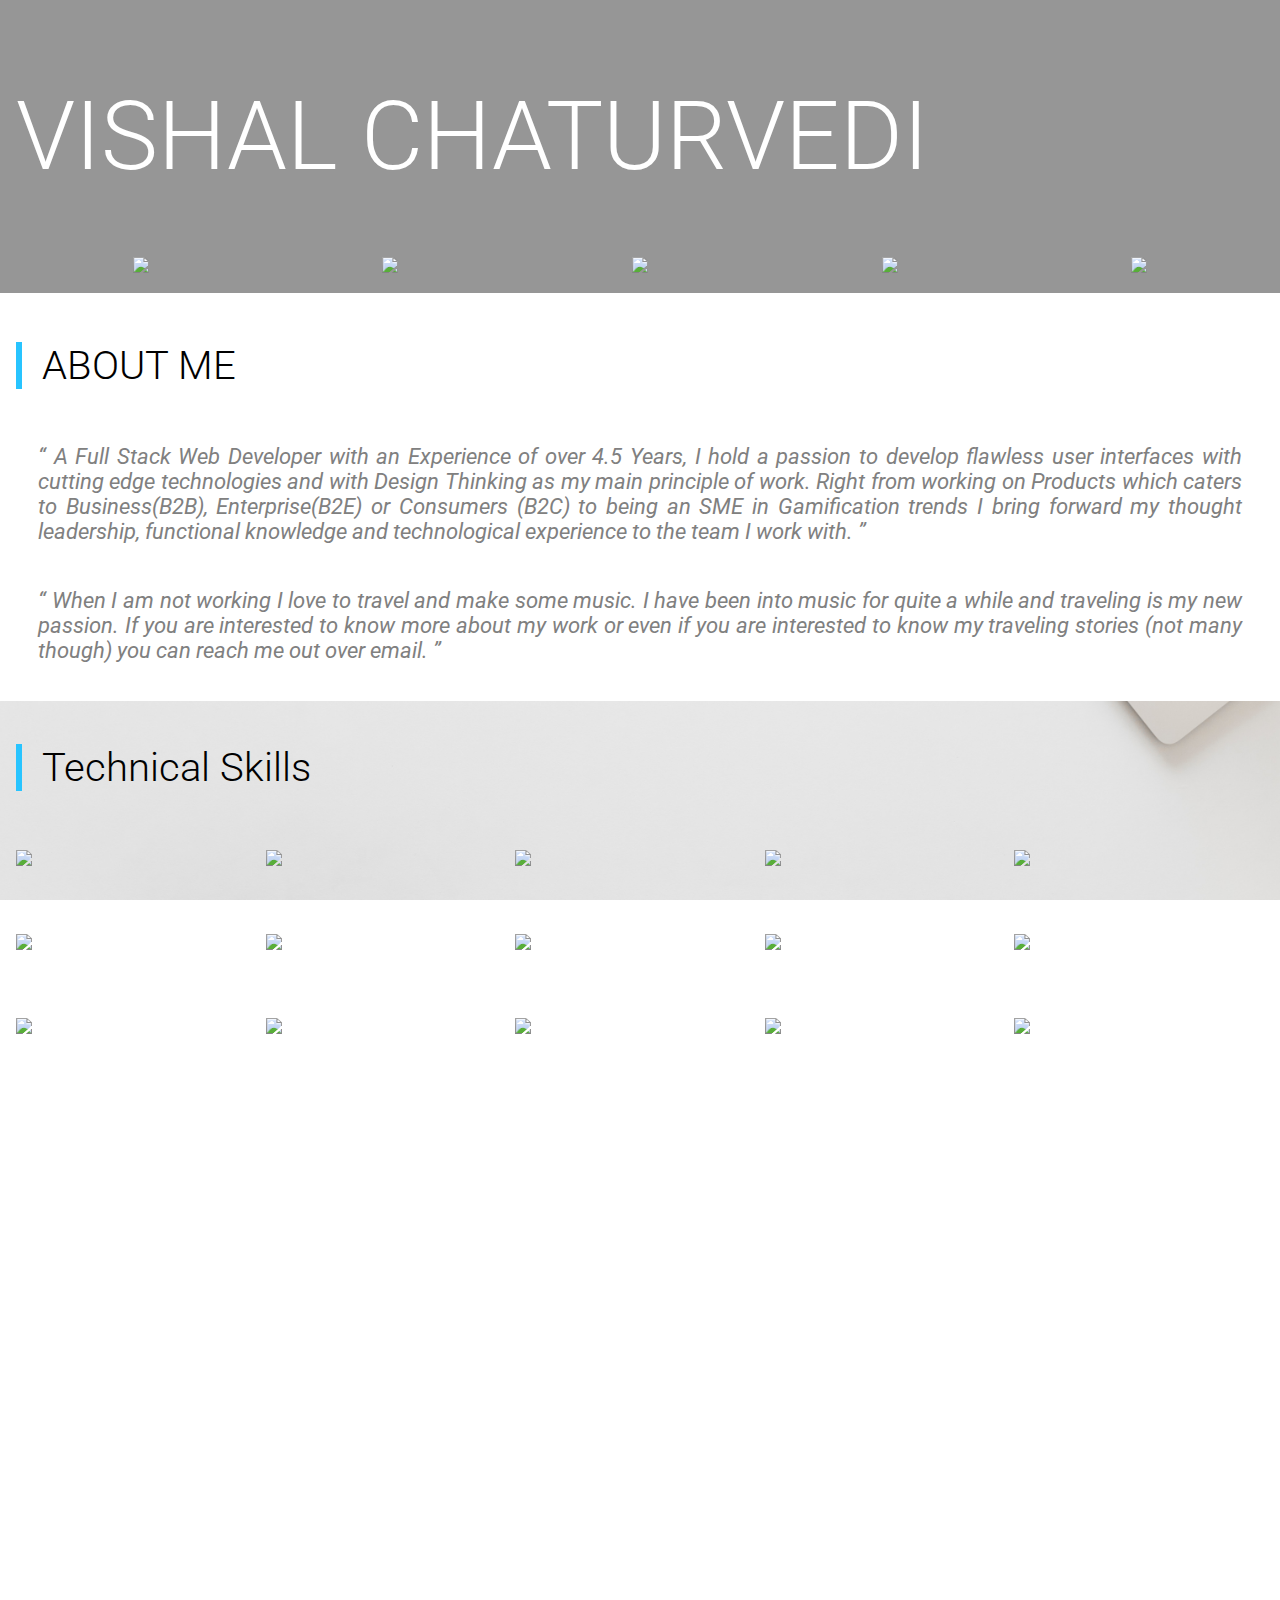
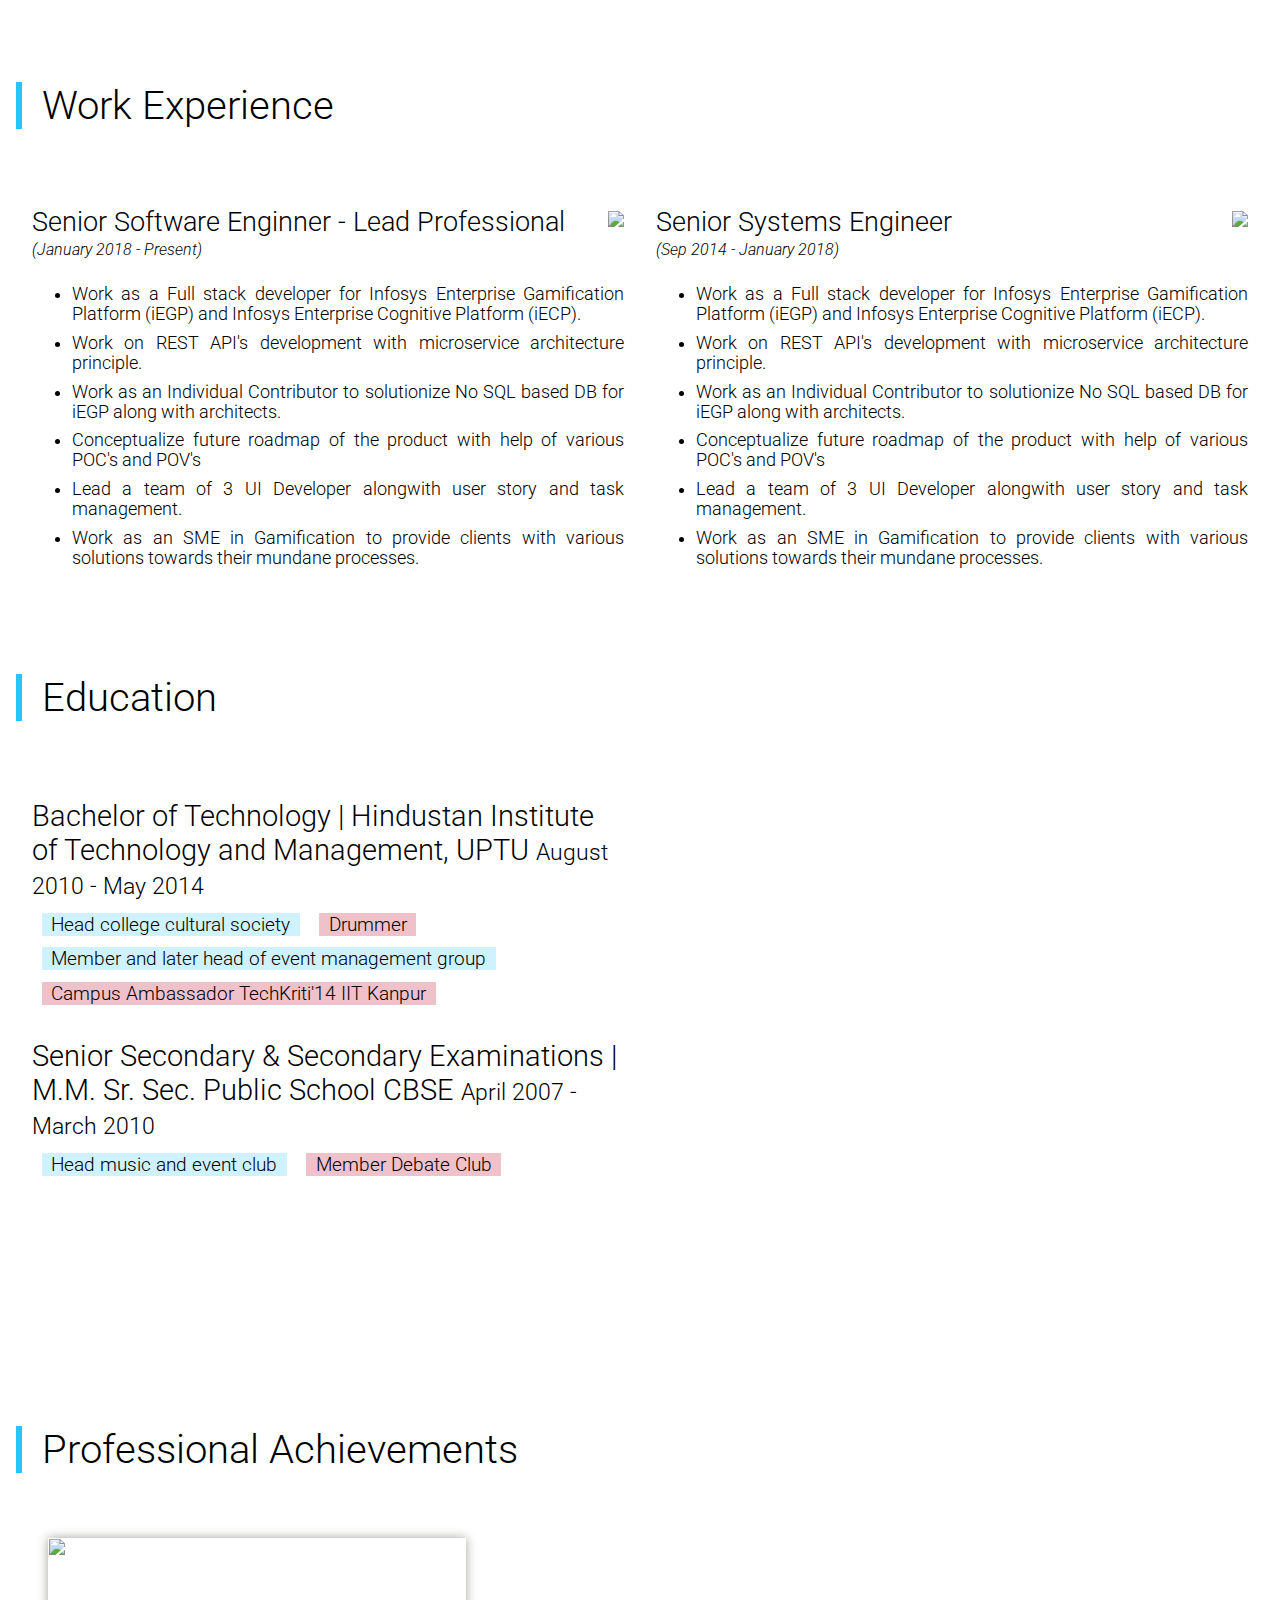
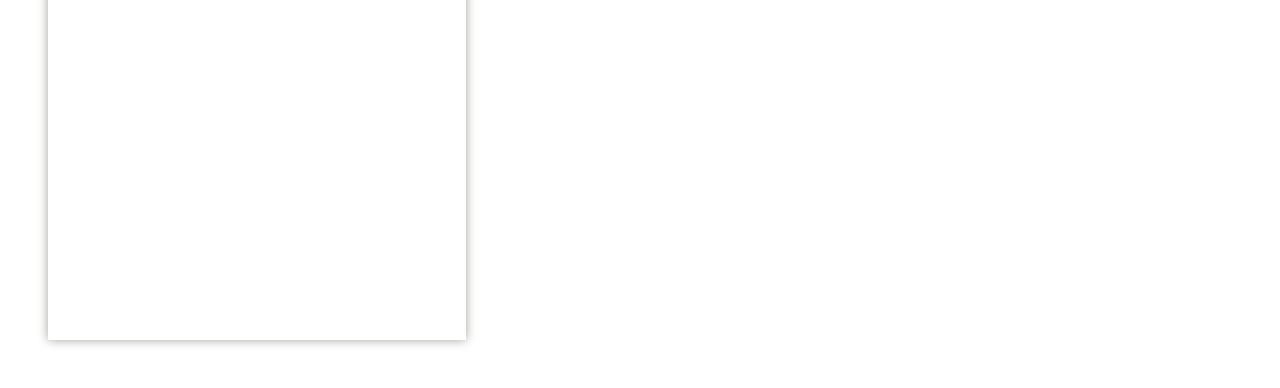
==== personalwebsite/index.html @ 3e43cca1 "changes to folder structure" ====
<!doctype html>
<html lang="en">
<head>
  <meta charset="utf-8">
  <title>Personalwebsite</title>
  <base href="/personalwebsite/">

  <meta name="viewport" content="width=device-width, initial-scale=1">
  <link rel="icon" type="image/x-icon" href="favicon.ico">
</head>
<body>
  <app-root></app-root>
<script type="text/javascript" src="runtime.js"></script><script type="text/javascript" src="es2015-polyfills.js" nomodule></script><script type="text/javascript" src="polyfills.js"></script><script type="text/javascript" src="styles.js"></script><script type="text/javascript" src="vendor.js"></script><script type="text/javascript" src="main.js"></script></body>
</html>
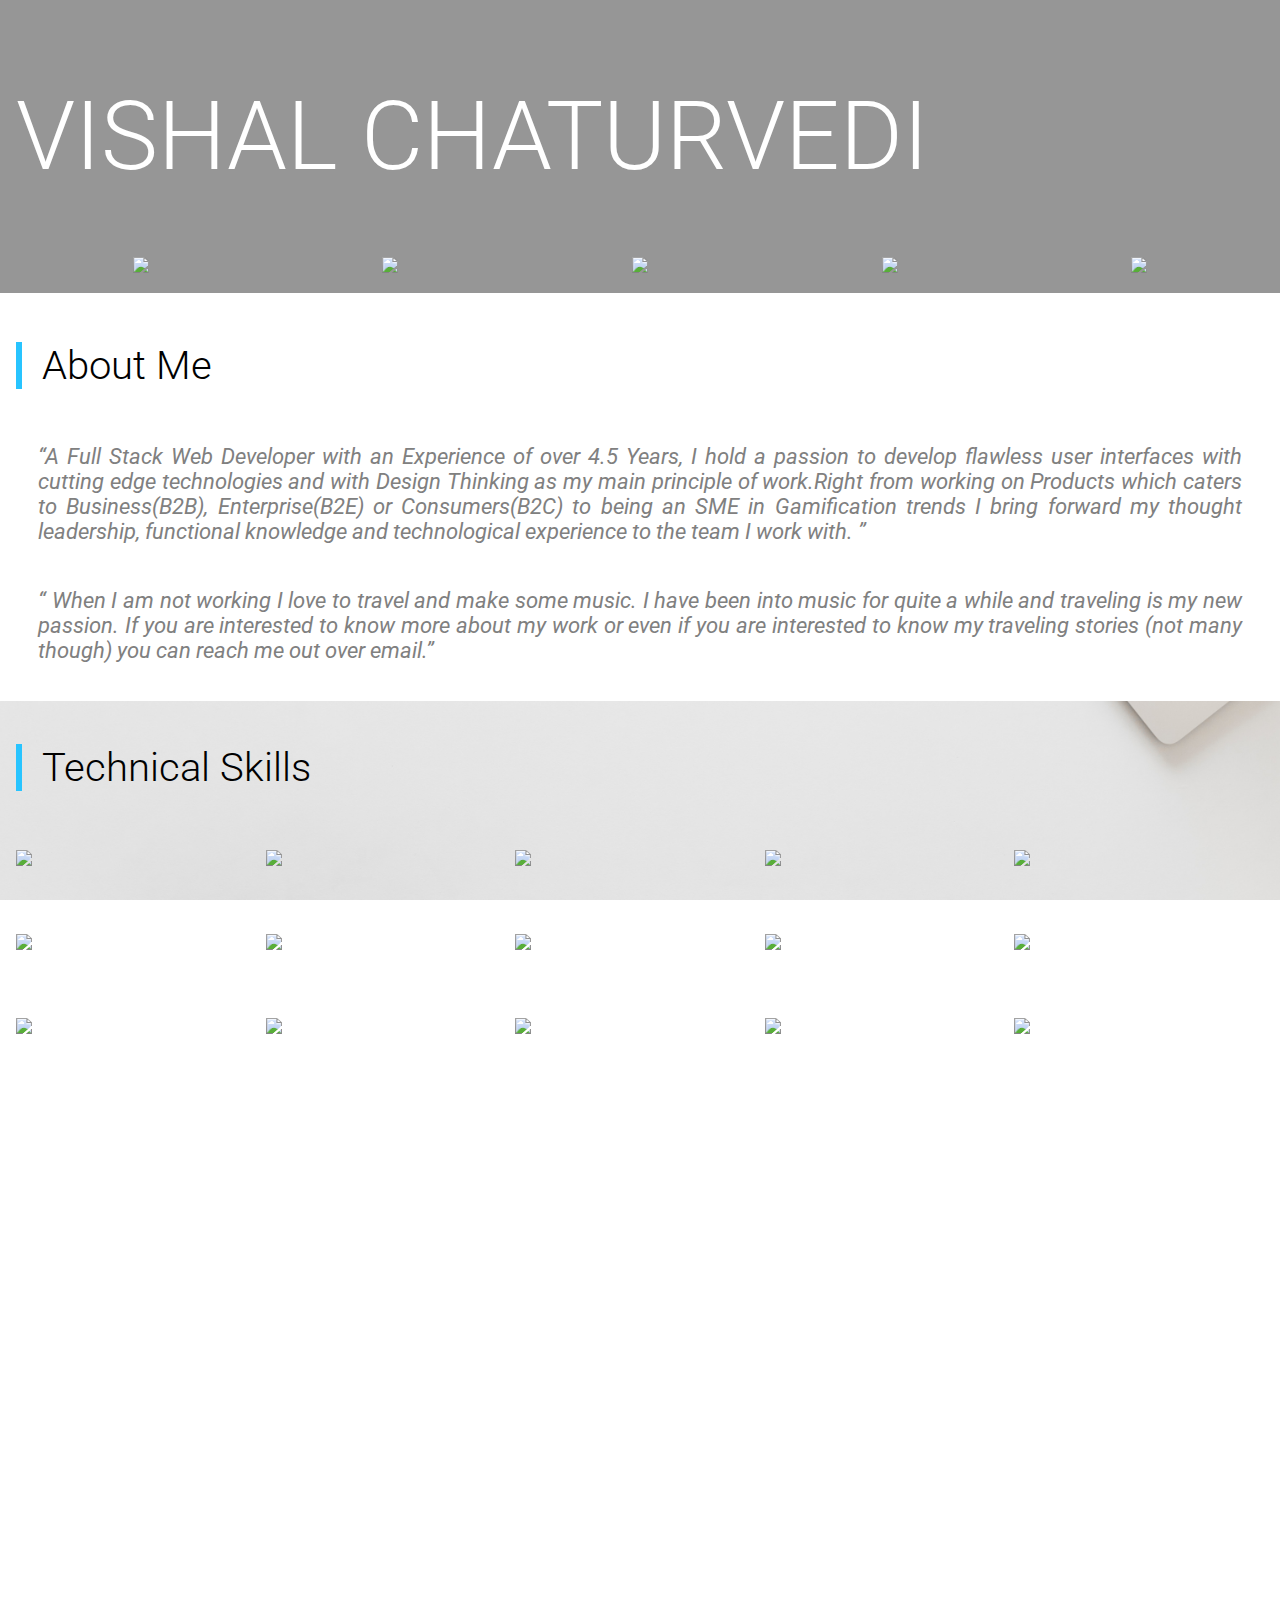
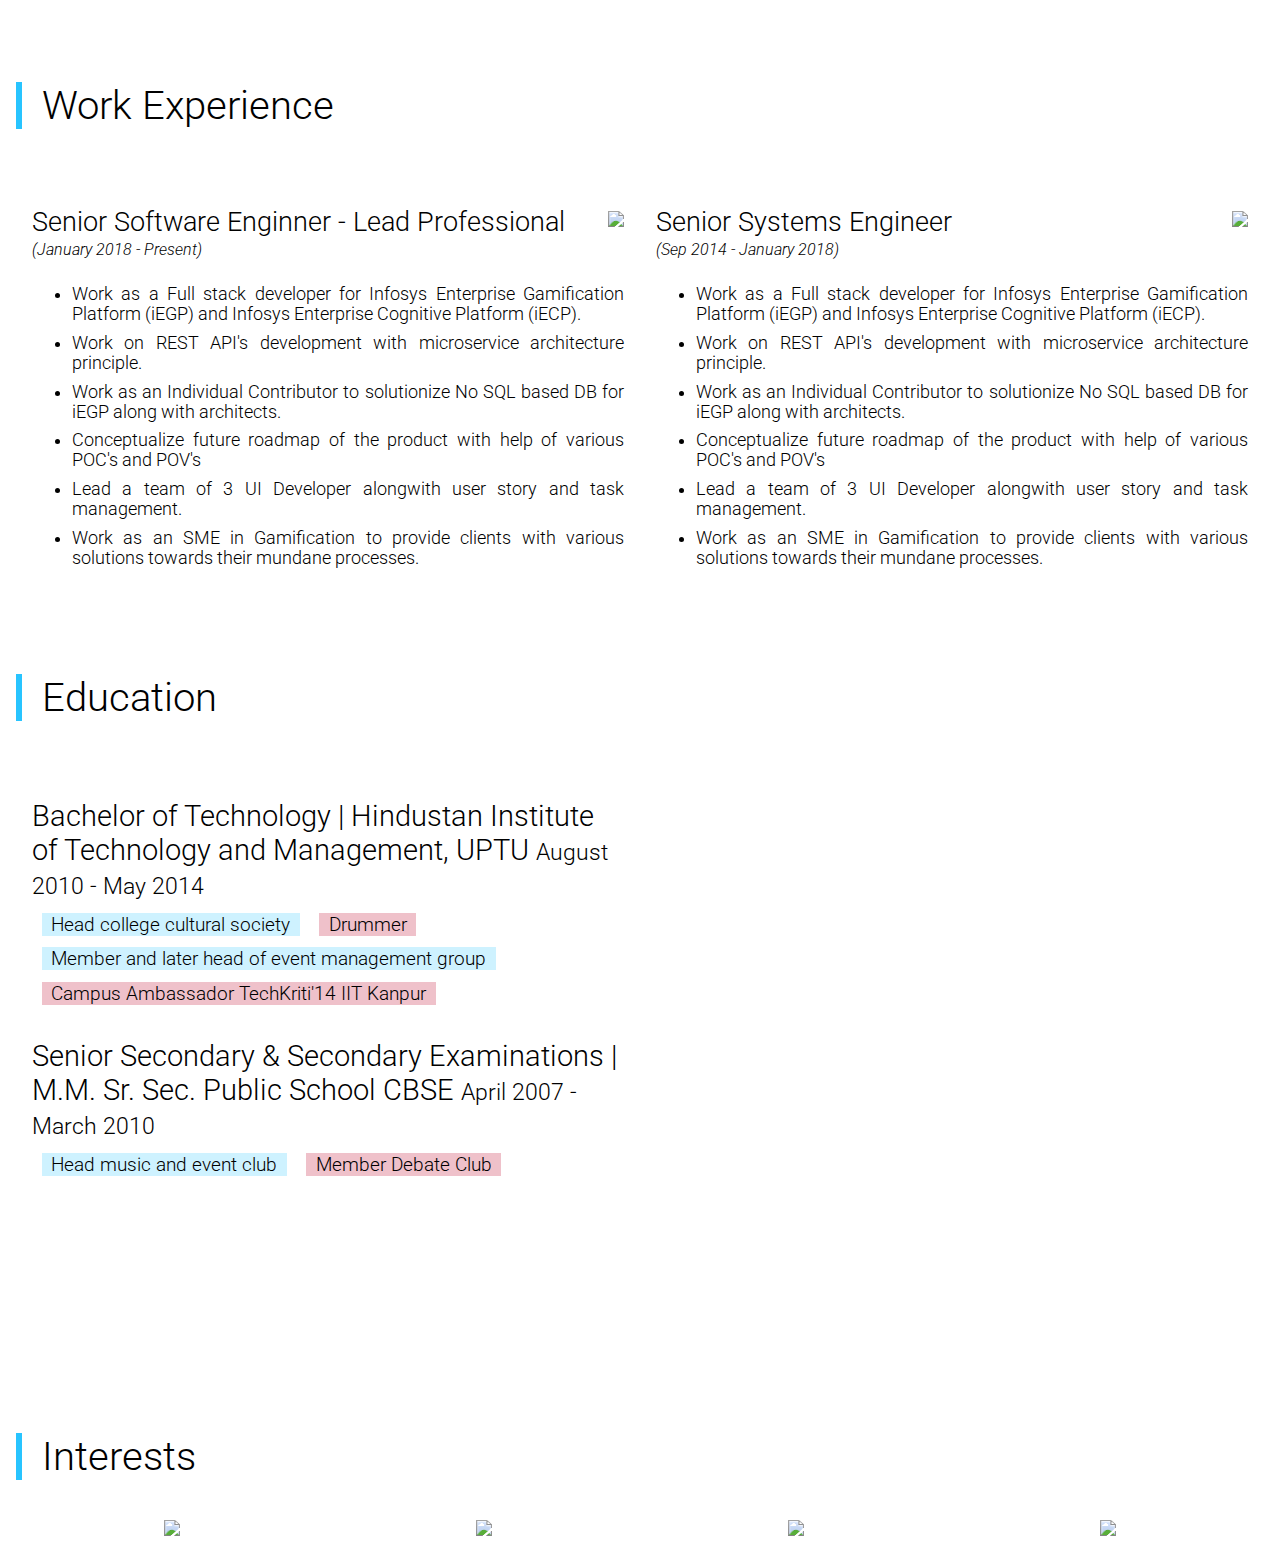
==== commit fae64cc4: "new file changes" ====
--- a/personalwebsite/index.html
+++ b/personalwebsite/index.html
@@ -1,5 +1,6 @@
 <!doctype html>
 <html lang="en">
+
 <head>
   <meta charset="utf-8">
   <title>Personalwebsite</title>
@@ -8,7 +9,15 @@
   <meta name="viewport" content="width=device-width, initial-scale=1">
   <link rel="icon" type="image/x-icon" href="favicon.ico">
 </head>
+
 <body>
   <app-root></app-root>
-<script type="text/javascript" src="runtime.js"></script><script type="text/javascript" src="es2015-polyfills.js" nomodule></script><script type="text/javascript" src="polyfills.js"></script><script type="text/javascript" src="styles.js"></script><script type="text/javascript" src="vendor.js"></script><script type="text/javascript" src="main.js"></script></body>
-</html>
+  <script type="text/javascript" src="runtime.js"></script>
+  <script type="text/javascript" src="es2015-polyfills.js" nomodule></script>
+  <script type="text/javascript" src="polyfills.js"></script>
+  <script type="text/javascript" src="styles.js"></script>
+  <script type="text/javascript" src="vendor.js"></script>
+  <script type="text/javascript" src="main.js"></script>
+</body>
+
+</html>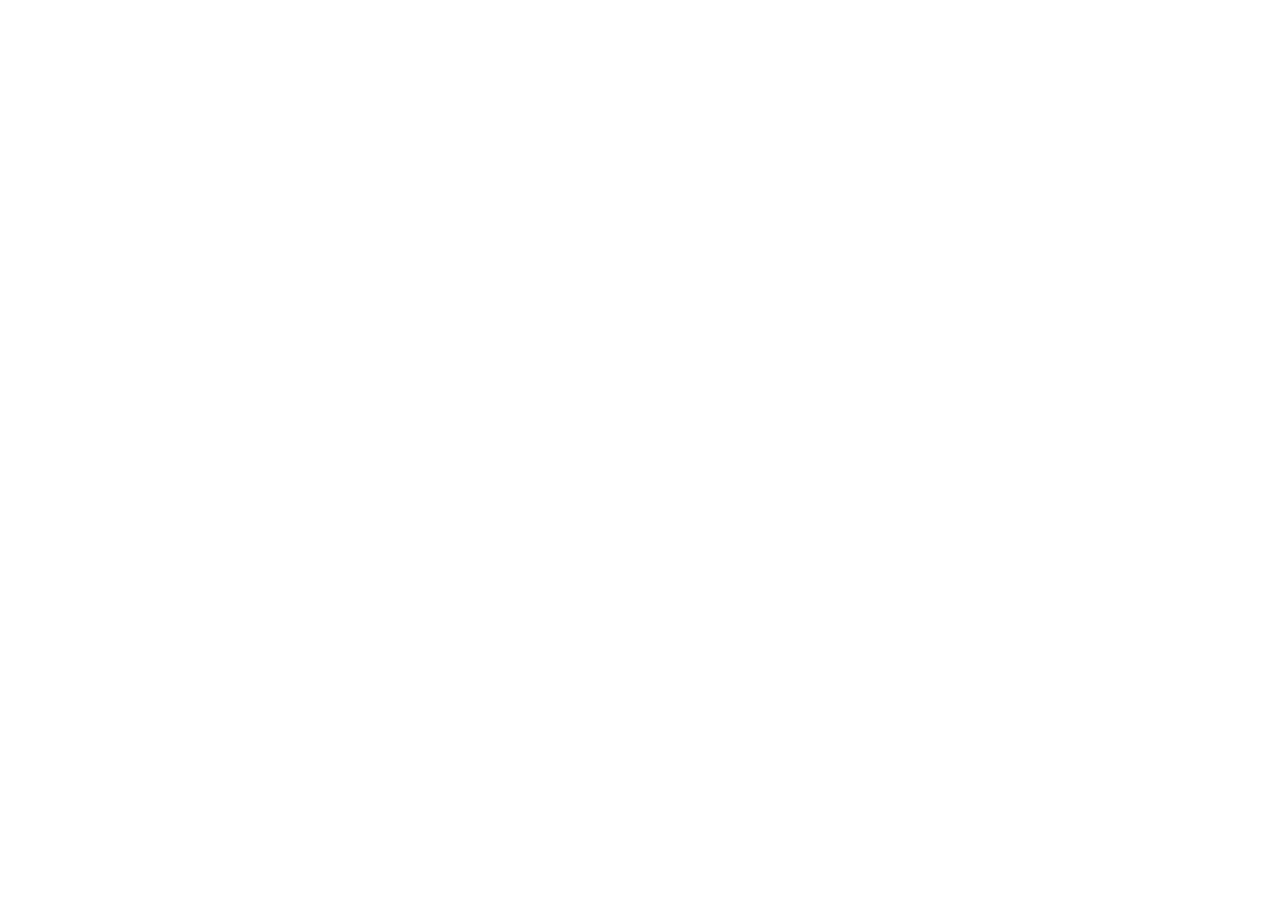
==== commit 8991d191: "new changes" ====
--- a/personalwebsite/index.html
+++ b/personalwebsite/index.html
@@ -1,23 +1,14 @@
 <!doctype html>
 <html lang="en">
-
 <head>
   <meta charset="utf-8">
   <title>Personalwebsite</title>
-  <base href="/personalwebsite/">
+  <base href="/Personalwebsite/">
 
   <meta name="viewport" content="width=device-width, initial-scale=1">
   <link rel="icon" type="image/x-icon" href="favicon.ico">
 </head>
-
 <body>
   <app-root></app-root>
-  <script type="text/javascript" src="runtime.js"></script>
-  <script type="text/javascript" src="es2015-polyfills.js" nomodule></script>
-  <script type="text/javascript" src="polyfills.js"></script>
-  <script type="text/javascript" src="styles.js"></script>
-  <script type="text/javascript" src="vendor.js"></script>
-  <script type="text/javascript" src="main.js"></script>
-</body>
-
-</html>+<script type="text/javascript" src="runtime.js"></script><script type="text/javascript" src="es2015-polyfills.js" nomodule></script><script type="text/javascript" src="polyfills.js"></script><script type="text/javascript" src="styles.js"></script><script type="text/javascript" src="vendor.js"></script><script type="text/javascript" src="main.js"></script></body>
+</html>
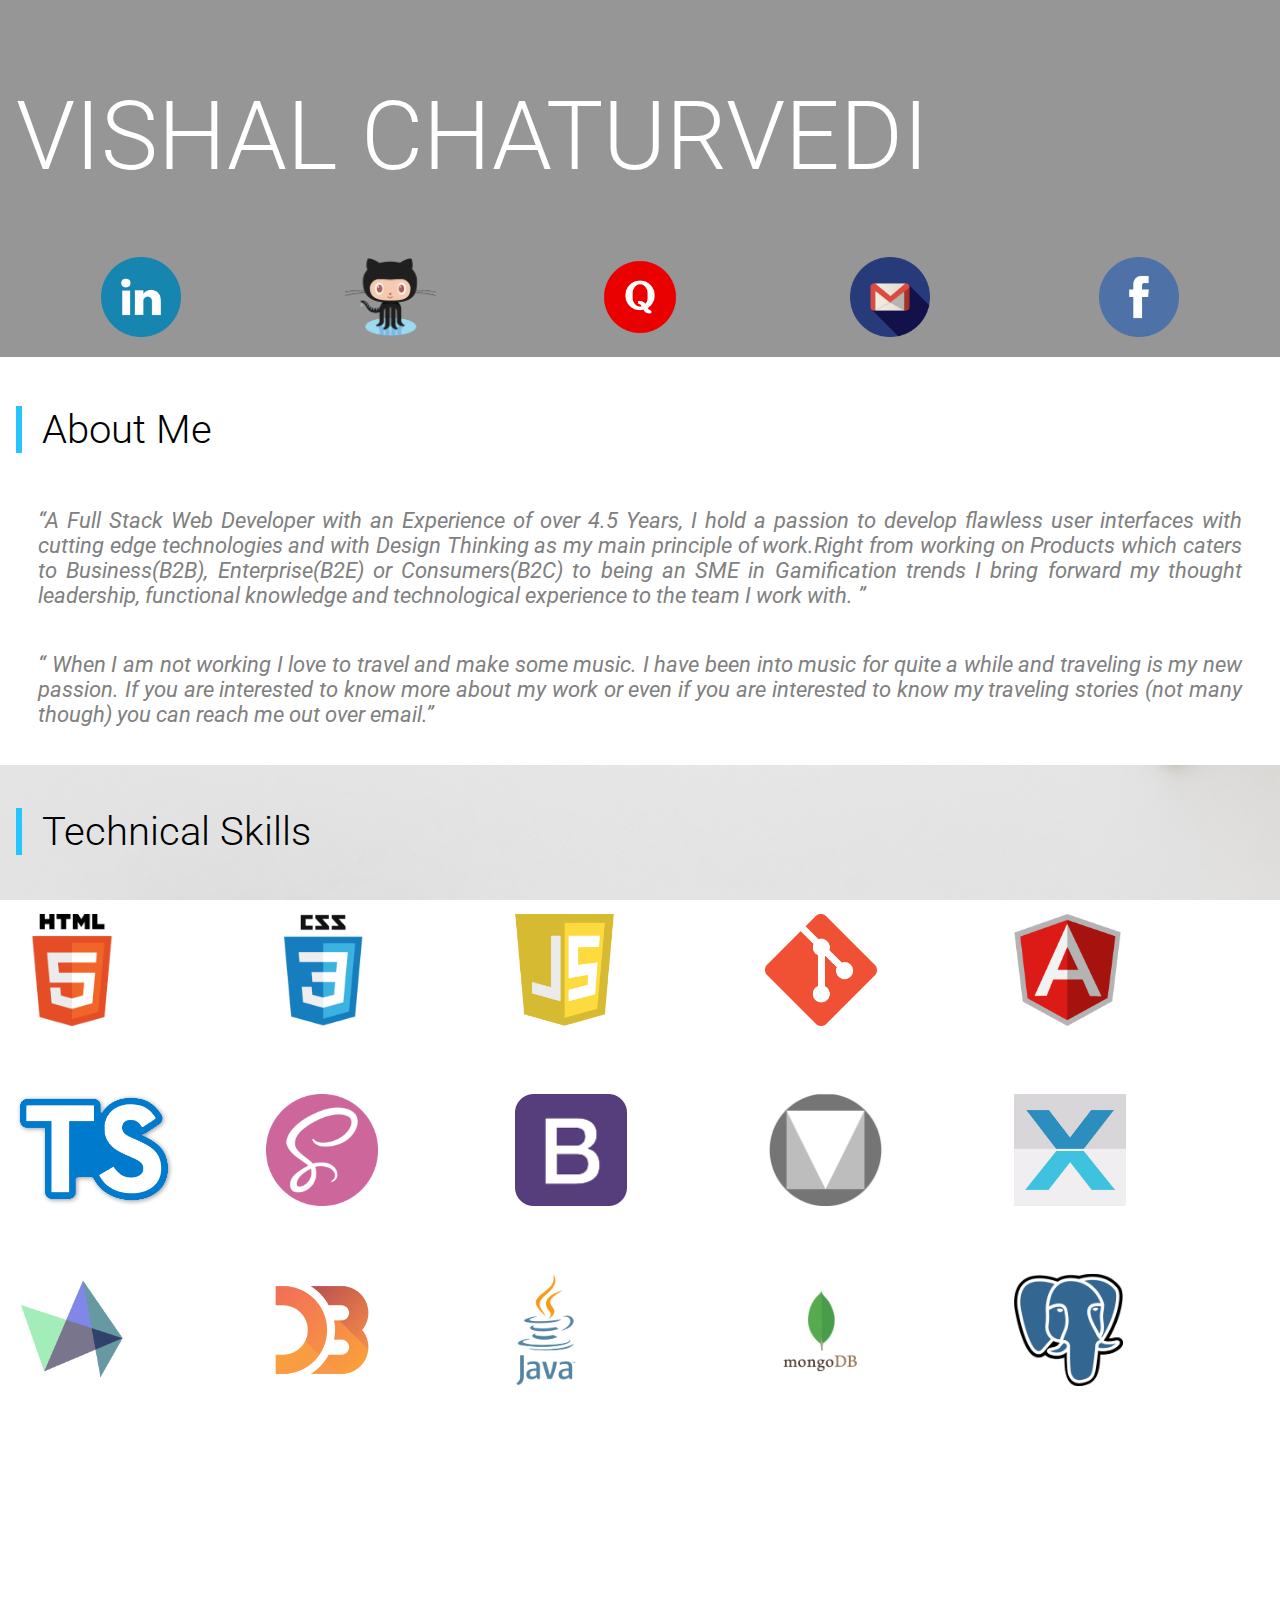
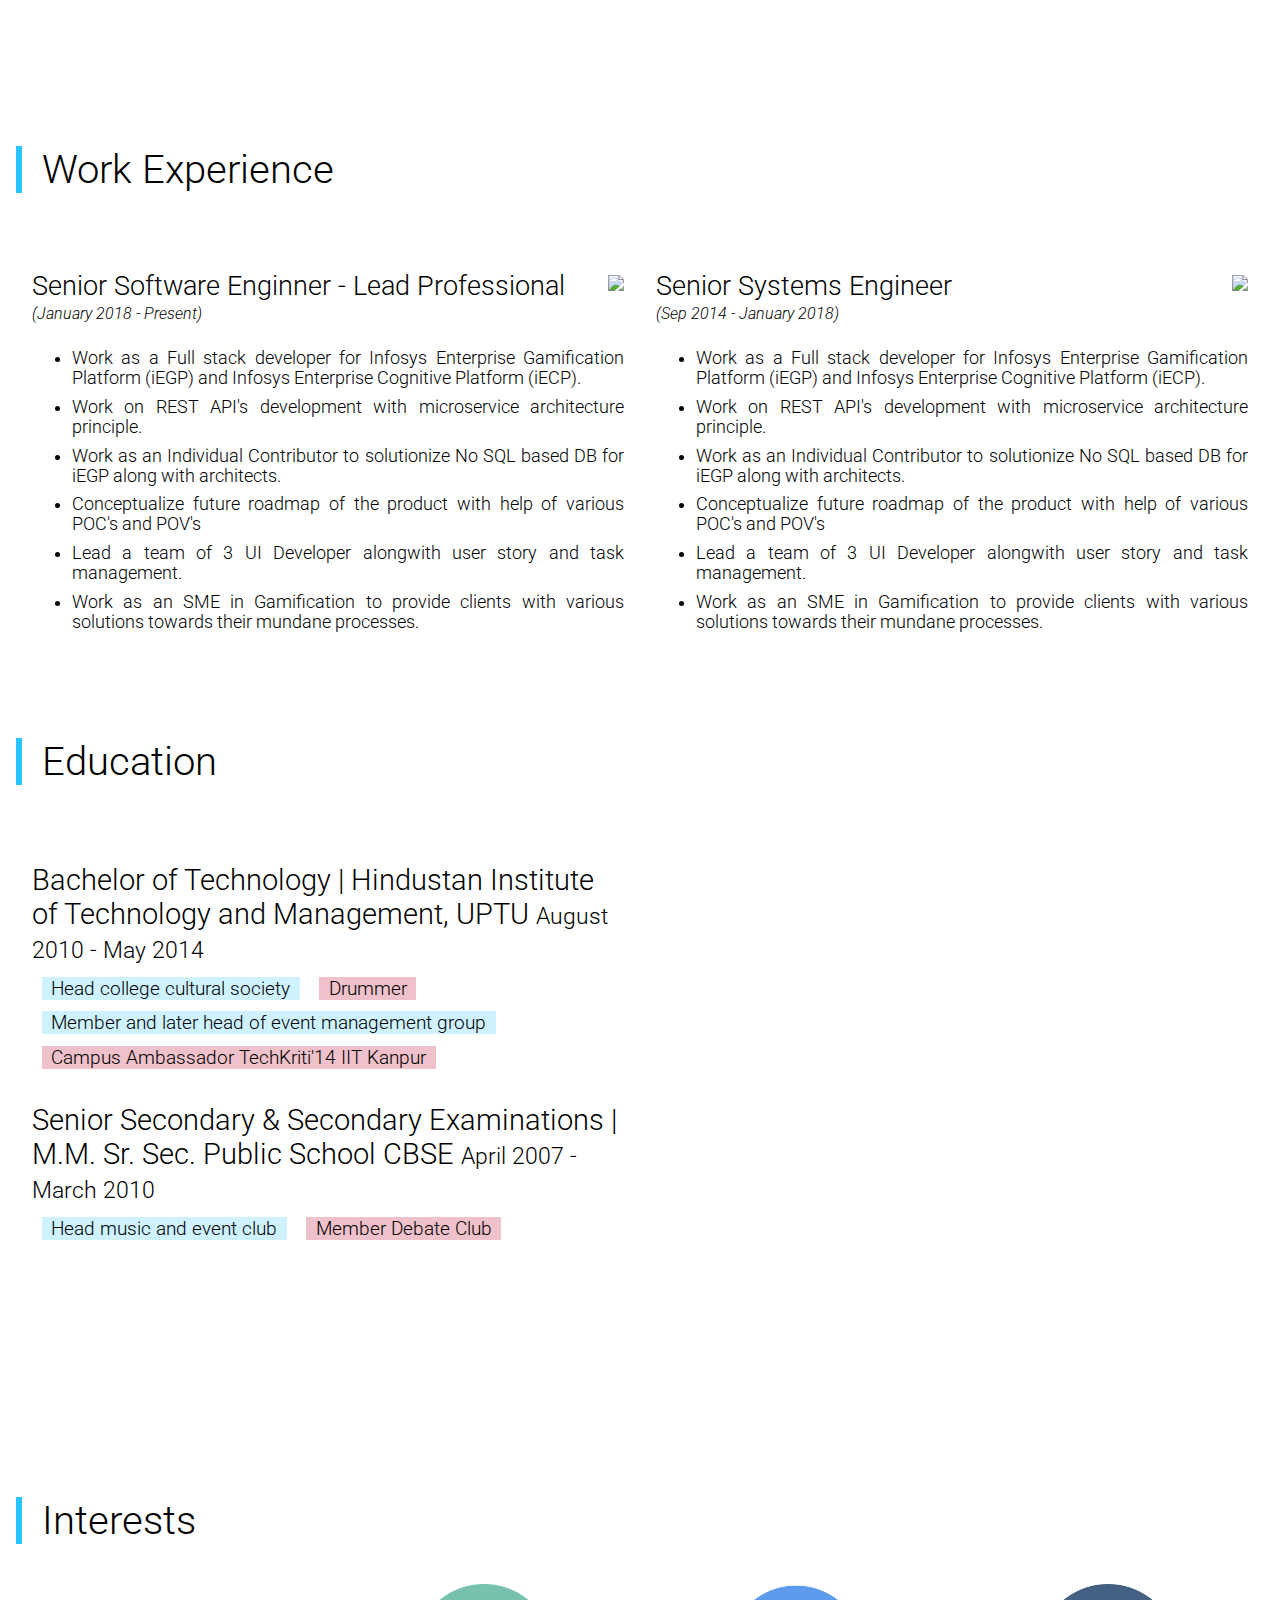
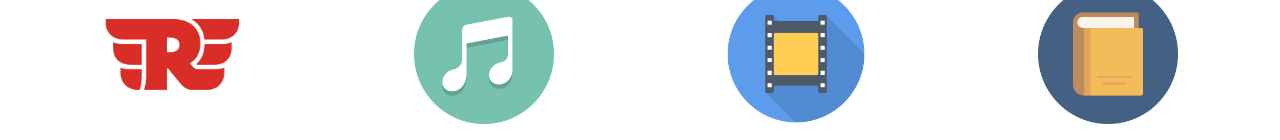
==== commit 46799f6b: "change of href" ====
--- a/personalwebsite/index.html
+++ b/personalwebsite/index.html
@@ -2,8 +2,8 @@
 <html lang="en">
 <head>
   <meta charset="utf-8">
-  <title>Personalwebsite</title>
-  <base href="/Personalwebsite/">
+  <title>Vishal Chaturvedi</title>
+  <base href="/personalwebsite/">
 
   <meta name="viewport" content="width=device-width, initial-scale=1">
   <link rel="icon" type="image/x-icon" href="favicon.ico">
